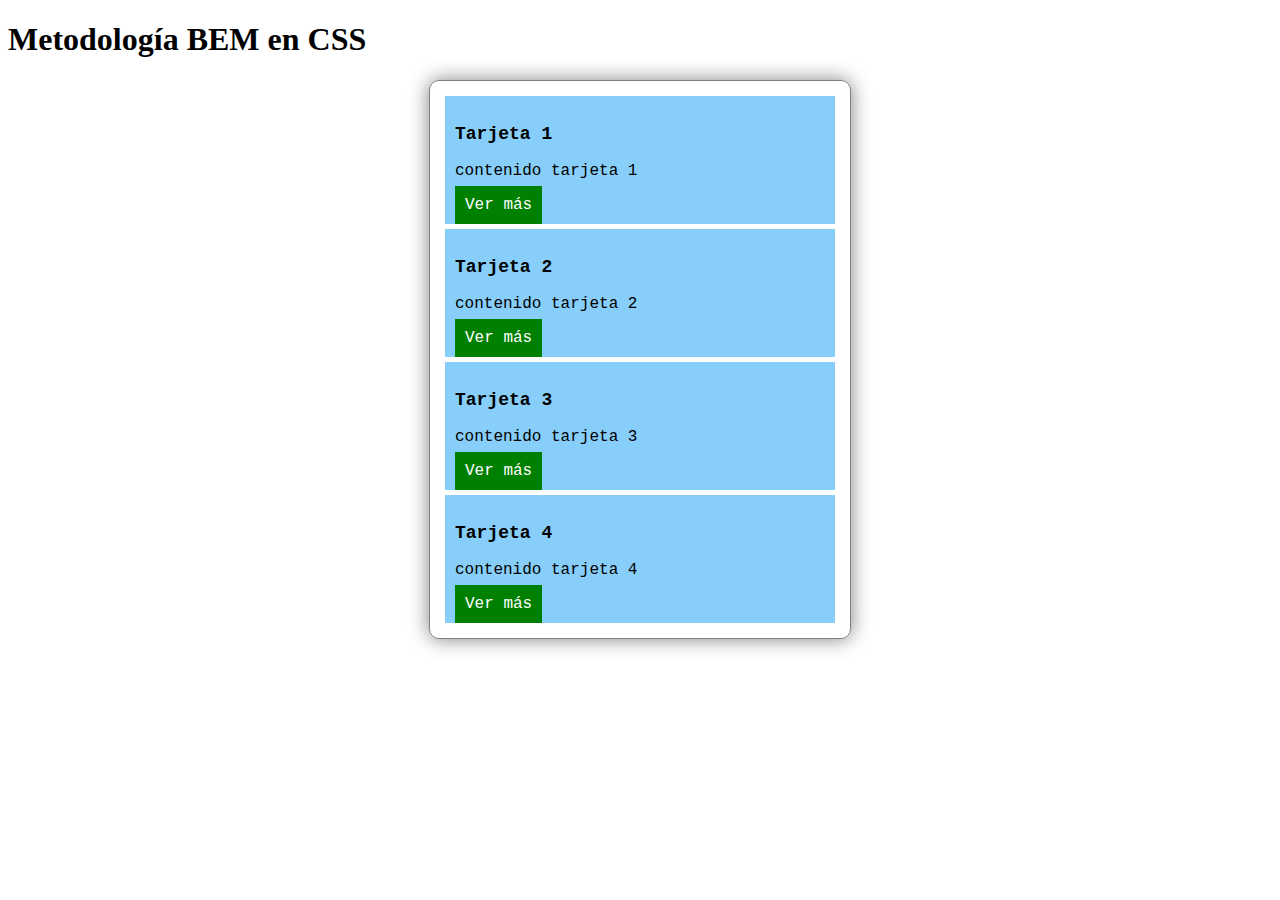
==== 01-BEM/index.html @ b6ad0662 "metologia BEM" ====
<!DOCTYPE html>
<html lang="es">
  <head>
    <meta charset="UTF-8" />
    <meta name="viewport" content="width=device-width, initial-scale=1.0" />
    <title>BEM en CSS</title>
    <link rel="stylesheet" href="styles.css" />
  </head>
  <body>
    <h1>Metodología BEM en CSS</h1>

    <section class="cards">
      <div class="card">
        <h3>Tarjeta 1</h3>
        <p>contenido tarjeta 1</p>
        <a href="#">Ver más</a>
      </div>
      <div class="card">
        <h3>Tarjeta 2</h3>
        <p>contenido tarjeta 2</p>
        <a href="#">Ver más</a>
      </div>
      <div class="card">
        <h3>Tarjeta 3</h3>
        <p>contenido tarjeta 3</p>
        <a href="#">Ver más</a>
      </div>
      <div class="card">
        <h3>Tarjeta 4</h3>
        <p>contenido tarjeta 4</p>
        <a href="#">Ver más</a>
      </div>
    </section>
  </body>
</html>
---- 01-BEM/styles.css ----
/*
BEM = Bloque elemento modificador

Es una forma de nombrar las clases
Se usa siempre class no ID

class = aplicar estilos
Id = Aplicar funcionalidad (javascript)

.bloque
.bloque__elemento
.bloque__elemento--modificador

1. No usar ID
2. No usar etiquetas
3. Que todo sea un key selector (seleccionar justo elemento al cual sele daran los estilos)
*/

.cards{
    /* 1.tamaños */
    width: 400px;
    /*2. margenes*/
    margin: 10px auto;
    padding: 10px;
    /*3. bordes */
    border: 1px solid gray;
    box-shadow: 0px 0px 20px gray;
    border-radius: 10px;
    /*4. lo que sea */
}

.cards .card {
    font-family: 'Courier New', Courier, monospace;
    padding: 10px;
    background-color: lightskyblue;
    margin: 5px;
}

.cards .card h3 {
    font-size: 18px;
    font-weight: bold;
}

.cards .card a {
    padding: 10px;
    background-color: green;
    color: white;
    text-decoration: none;
}
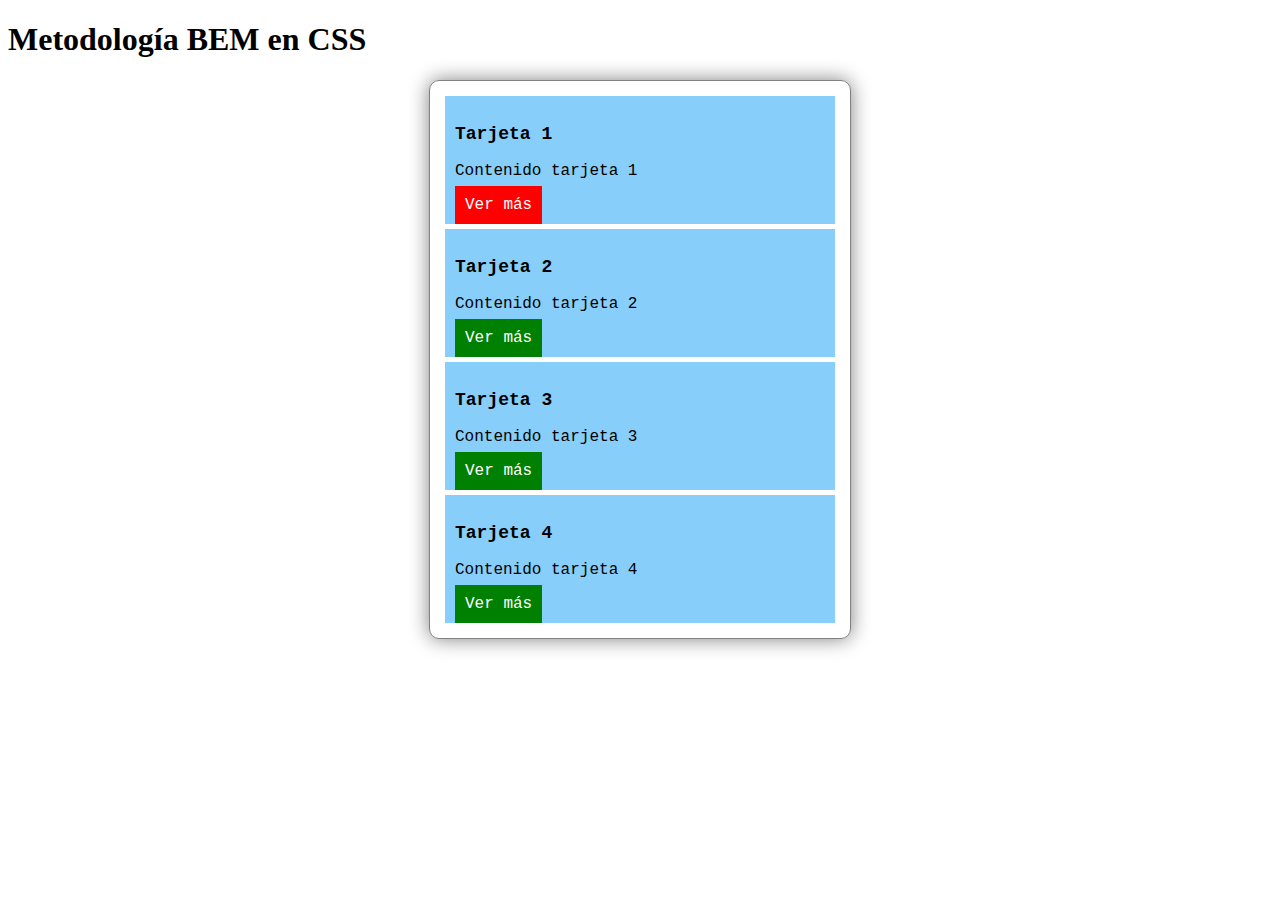
==== commit ba02179e: "page sobre-mi" ====
--- a/01-BEM/index.html
+++ b/01-BEM/index.html
@@ -10,6 +10,29 @@
     <h1>Metodología BEM en CSS</h1>
 
     <section class="cards">
+      <article class="cards__card">
+        <h3 class="card__title">Tarjeta 1</h3>
+        <p class="card__content">Contenido tarjeta 1</p>
+        <a href="#" class="card__link card__link--red">Ver más</a>
+      </article>
+      <article class="cards__card">
+        <h3 class="card__title">Tarjeta 2</h3>
+        <p class="card__content">Contenido tarjeta 2</p>
+        <a href="#" class="card__link">Ver más</a>
+      </article>
+      <article class="cards__card">
+        <h3 class="card__title">Tarjeta 3</h3>
+        <p class="card__content">Contenido tarjeta 3</p>
+        <a href="#" class="card__link">Ver más</a>
+      </article>
+      <article class="cards__card">
+        <h3 class="card__title">Tarjeta 4</h3>
+        <p class="card__content">Contenido tarjeta 4</p>
+        <a href="#" class="card__link">Ver más</a>
+      </article>
+    </section>
+
+    <!-- <section class="cards">
       <div class="card">
         <h3>Tarjeta 1</h3>
         <p>contenido tarjeta 1</p>
@@ -30,6 +53,6 @@
         <p>contenido tarjeta 4</p>
         <a href="#">Ver más</a>
       </div>
-    </section>
+    </section> -->
   </body>
 </html>
--- a/01-BEM/styles.css
+++ b/01-BEM/styles.css
@@ -29,7 +29,44 @@
     /*4. lo que sea */
 }
 
-.cards .card {
+.cards__card {
+    font-family: 'Courier New', Courier, monospace;
+    padding: 10px;
+    background-color: lightskyblue;
+    margin: 5px;
+}
+
+.card__title {
+    font-size: 18px;
+    font-weight: bold;
+}
+
+.card__link{
+    padding: 10px;
+    background-color: green;
+    color: white;
+    text-decoration: none;
+}
+
+.card__link--red {
+    background-color: red;
+}
+
+
+/* .cards{ */
+    /* 1.tamaños */
+    /* width: 400px; */
+    /*2. margenes*/
+    /* margin: 10px auto;
+    padding: 10px; */
+    /*3. bordes */
+    /* border: 1px solid gray;
+    box-shadow: 0px 0px 20px gray;
+    border-radius: 10px; */
+    /*4. lo que sea */
+/* } */
+
+/* .cards .card {
     font-family: 'Courier New', Courier, monospace;
     padding: 10px;
     background-color: lightskyblue;
@@ -46,4 +83,4 @@
     background-color: green;
     color: white;
     text-decoration: none;
-}
+} */
